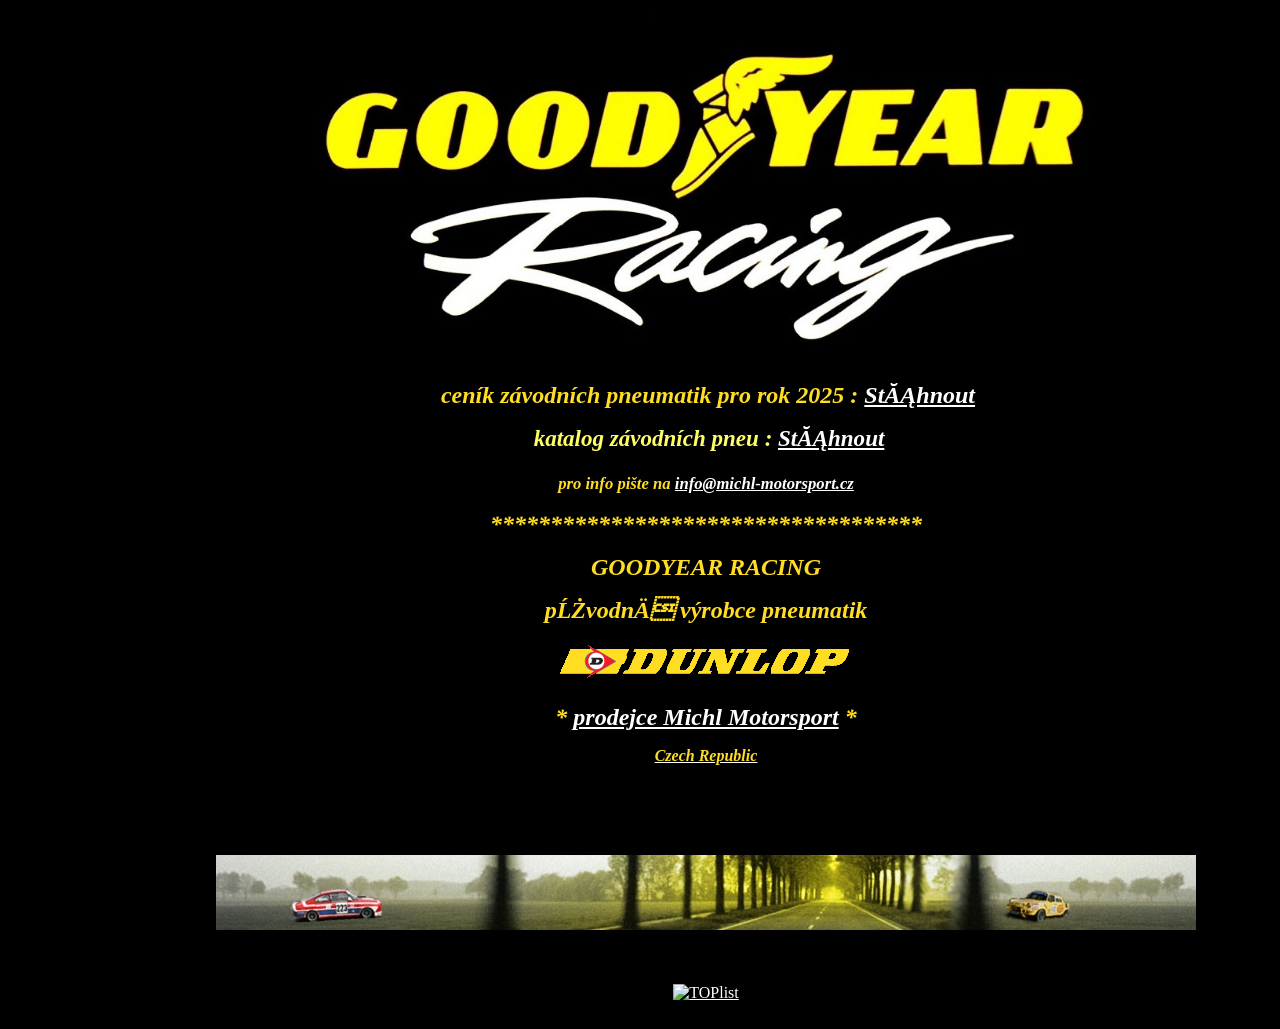
==== index.html @ 83a7a11e "Změna názvu index souboru" ====
<!DOCTYPE HTML>
<html>
  <head>
    <link rel="stylesheet" href="css/default.css">
    <title>z&aacute;vodn&iacute; pneu</title>
    <meta http-equiv="Content-Type" content="text/html; charset=iso-8859-2">
    <meta name="viewport" content="width=device-width, initial-scale=1.0">  
  </head>
<body style="color: rgb(0, 0, 0); background-color: rgb(0, 0, 0);" alink="#ffffff" link="#ffffff" vlink="#ffffff">
<table style="width: 1396px; height: 985px;" align="center" bgcolor="#000000" border="0">
  <tbody>
    <tr>
      <td></td>
    </tr>
    <tr>
      <td bgcolor="#000000" height="238">    
      <div align="center"><img style="width: 800px; height: 347px;" alt="goodyear racing" src="images/LOGOgoodyearRacing.jpg"></div>
      

<p style="text-align: center;">&nbsp;<b><font color="#e6c610" face="Verdana, Arial, Helvetica, sans-serif" size="3"><i><font color="#ffdd23" face="Geneva, Arial, Helvetica, san-serif" size="5">cen&iacute;k
z&aacute;vodn&iacute;ch pneumatik pro rok 2025 : <a href="uploads/2025 GY Modern Price List Master.pdf">Stáhnout</a></font></i></font></b></p>
    <p style="text-align: center;"><object data="uploads/2025 GY Modern Price List Master.pdf" type="application/pdf" width="70%" height="500px"></p></object>
      
    <p style="text-align: center;"><b style="color: rgb(255, 255, 102);"><font face="Verdana, Arial, Helvetica, sans-serif" size="3"><i><font face="Geneva, Arial, Helvetica, san-serif" size="5">&nbsp;</font></i></font></b><big style="color: rgb(255, 255, 102);"><big style="font-weight: bold; font-style: italic;">katalog z&aacute;vodn&iacute;ch pneu : <a href="uploads/motorsport-katalog.pdf">Stáhnout</a></big></big><b><font color="#e6c610" face="Verdana, Arial, Helvetica, sans-serif" size="3"><i><font color="#ffdd23" face="Geneva, Arial, Helvetica, san-serif" size="5">
    </font></i></font></b><span style="color: rgb(255, 255, 255);"></span></p>

      <p style="text-align: center;"><object data="uploads/motorsport-katalog.pdf" type="application/pdf" width="70%" height="500px"></p></object>
      <div align="center"><small><b><font color="#e6c610" face="Verdana, Arial, Helvetica, sans-serif" size="3"><small><i><font color="#ffdd23" face="Geneva, Arial, Helvetica, san-serif" size="5"><small><small>pro
info pi&scaron;te na
<a href=mailto:info@michl-motorsport.cz>info@michl-motorsport.cz</a></small></small></font></i></small></font></b></small></div>
      <p align="center"><b><font color="#e6c610" face="Verdana, Arial, Helvetica, sans-serif" size="3"><i><font color="#ffdd23" face="Geneva, Arial, Helvetica, san-serif" size="5">************************************</font></i></font></b></p>
      <p align="center"><b><font color="#e6c610" face="Verdana, Arial, Helvetica, sans-serif" size="3"><i><font color="#ffdd23" face="Geneva, Arial, Helvetica, san-serif" size="5">GOODYEAR RACING</font></i></font></b></p>
      <p align="center"><b><font color="#e6c610" face="Verdana, Arial, Helvetica, sans-serif" size="3"><i><font color="#ffdd23" face="Geneva, Arial, Helvetica, san-serif" size="5">původně v&yacute;robce pneumatik</font></i></font></b></p>
      <p align="center"><img src="images/dunlop.GIF" height="44" width="311"></p>
      <p align="center"><b><font color="#e6c610" face="Verdana, Arial, Helvetica, sans-serif" size="3"><i><font color="#ffdd23" face="Geneva, Arial, Helvetica, san-serif" size="5">* <a href="https://www.michl-motorsport.cz/" target="_blank">prodejce Michl Motorsport</a> *</font></i></font></b></p>
      <p align="center"><a href="https://www.michl-motorsport.cz/" target="_blank"><font face="Geneva, Arial, Helvetica, san-serif"><b><i><font color="#ffdd23" size="3">Czech Republic</font></i></b></font></a><br>
      <br>
      <br>
&nbsp;</p>
      </td>
    </tr>
    <tr>
      <td>
      <div align="center">
      <p><img src="images/bannerimage.png" ></p>
      <p>&nbsp;</p>
      <p><a href="https://www.toplist.cz/">
      <script language="JavaScript" type="text/javascript" charset="utf-8">
<!--
document.write('<img src="https://toplist.cz/dot.asp?id=266126&http='+
encodeURIComponent(document.referrer)+'&t='+encodeURIComponent(document.title)+'&l='+encodeURIComponent(document.URL)+
'&wi='+encodeURIComponent(window.screen.width)+'&he='+encodeURIComponent(window.screen.height)+'&cd='+
encodeURIComponent(window.screen.colorDepth)+'" width="1" height="1" border=0 alt="TOPlist" />');
//--></script>
      
      <noscript><img src="https://toplist.cz/dot.asp?id=266126&amp;njs=1" border="0" alt="TOPlist" width="1" height="1"/></noscript>
      </a> </p>
      </div>
      </td>
    </tr>
  </tbody>
</table>
</body>
</html>
---- css/default.css ----
* {
    box-sizing: border-box;
    font-family:Verdana;
  }
  .menu {
    float: left;
    width: 20%;
  }
  .menuitem {
    padding: 8px;
    margin-top: 7px;
    border-bottom: 1px solid #f1f1f1;
  }
  .main {
    float: left;
    width: 60%;
    padding: 0 20px;
    overflow: hidden;
  }
  .right {
    background-color: lightblue;
    float: left;
    width: 20%;
    padding: 10px 15px;
    margin-top: 7px;
  }
  
  @media only screen and (max-width:800px) {
    /* For tablets: */
    .main {
      width: 80%;
      padding: 0;
    }
    .right {
      width: 100%;
    }
  }
  @media only screen and (max-width:500px) {
    /* For mobile phones: */
    .menu, .main, .right {
      width: 100%;
    }
  }

/* ----------------------------------------- */

body {
    background-color: #0000;
}

#main-nav {
    background-color: #58ac54;
    text-align: center;
    width: 100%;    
    color:#f5f5f5;
    
}

#main-nav a {
    color: #f5f5f5;
    text-decoration: none;
    text-align: center;
    width: 100%;
    margin:1%;
    padding-top: 5px;
    padding-bottom: 5px;
    display: sticky;
    transition: 0.3s;
    font-size: larger;
}

#main-nav a:hover {
    background-color: rgba(0,0,0,0.1);
    font-size: x-large;
    transform: scale(1.05)
}

#statusBorder {
  background-color: #f8ce4b;
  animation: bgColor 5s infinite linear;
  color: rgb(255, 255, 255);
  border-radius: 12px;
  
}

#status {
  background-color: #eeeeee;
  margin:10%;
  text-align: center;
  font-size: 125%;
  color: rgb(5, 5, 5);
  border-radius: 12px;
  transition:0.3s;
}
#status:hover {
  scale: 101%;
}

@keyframes bgColor {
    0% {
      background-color: #e6da33;
    }
    25% {
      background-color: #e9b927;
    }
    50% {
      background-color: #ffa200;
    }
    75% {
      background-color: #e9b927;
    }
    100% {
      background-color: #e6da33;
    }
  }

  ul.contact
	{
    display:block;
		margin: 0;
		padding: 1.5em 0em 2.5em 0em;
		list-style: none;
	}
	
	ul.contact li
	{
		display: inline-block;
		padding: 0em 0.30em;
		font-size: 1em;
	}
	
	ul.contact li span
	{
		display: none;
		margin: 0;
		padding: 0;
	}
	
	ul.contact li a
	{
		color: #FFF;
	}
	
	ul.contact li a:before
	{
		display: inline-block;
		background: #3f3f3f;
		width: 40px;
		height: 40px;
		line-height: 40px;
		border-radius: 20px;
		text-align: center;
		color: #FFFFFF;
	}
	
	ul.contact li a.icon-twitter:before { background: #2DAAE4; }
	ul.contact li a.icon-facebook:before { background: #39599F; }
	ul.contact li a.icon-dribbble:before { background: #C4376B;	}
	ul.contact li a.icon-tumblr:before { background: #31516A; }
	ul.contact li a.icon-rss:before { background: #F2600B; }
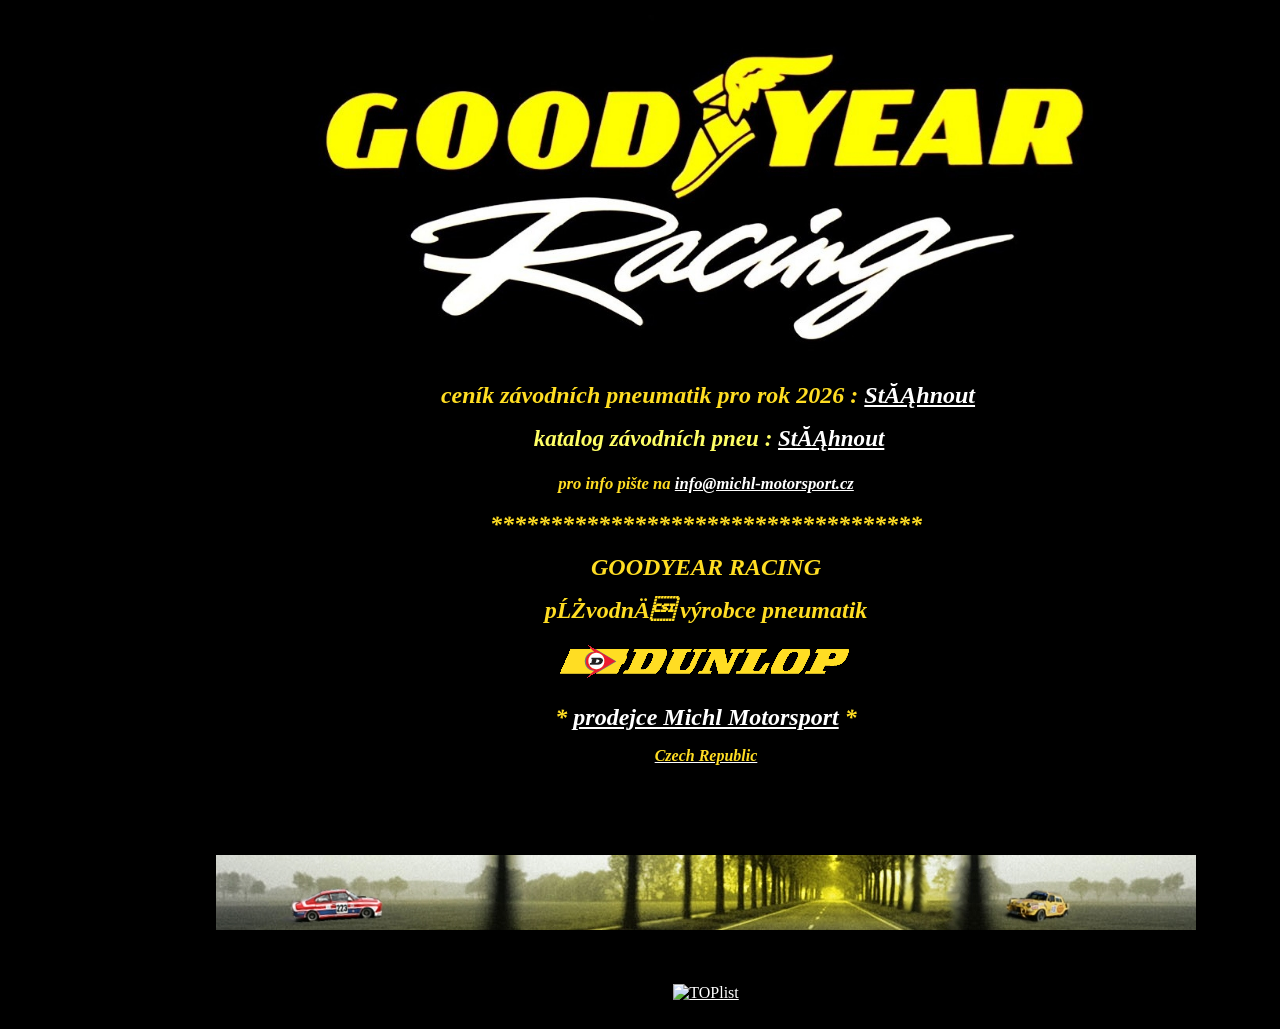
==== commit 4c9f2e89: "Aktualizovaný ceník pro rok 2026" ====
--- a/index.html
+++ b/index.html
@@ -18,8 +18,8 @@
       
 
 <p style="text-align: center;">&nbsp;<b><font color="#e6c610" face="Verdana, Arial, Helvetica, sans-serif" size="3"><i><font color="#ffdd23" face="Geneva, Arial, Helvetica, san-serif" size="5">cen&iacute;k
-z&aacute;vodn&iacute;ch pneumatik pro rok 2025 : <a href="uploads/2025 GY Modern Price List Master.pdf">Stáhnout</a></font></i></font></b></p>
-    <p style="text-align: center;"><object data="uploads/2025 GY Modern Price List Master.pdf" type="application/pdf" width="70%" height="500px"></p></object>
+z&aacute;vodn&iacute;ch pneumatik pro rok 2026 : <a href="uploads/2026 GY Modern Price List Master.pdf">Stáhnout</a></font></i></font></b></p>
+    <p style="text-align: center;"><object data="uploads/2026 GY Modern Price List Master.pdf" type="application/pdf" width="70%" height="500px"></p></object>
       
     <p style="text-align: center;"><b style="color: rgb(255, 255, 102);"><font face="Verdana, Arial, Helvetica, sans-serif" size="3"><i><font face="Geneva, Arial, Helvetica, san-serif" size="5">&nbsp;</font></i></font></b><big style="color: rgb(255, 255, 102);"><big style="font-weight: bold; font-style: italic;">katalog z&aacute;vodn&iacute;ch pneu : <a href="uploads/motorsport-katalog.pdf">Stáhnout</a></big></big><b><font color="#e6c610" face="Verdana, Arial, Helvetica, sans-serif" size="3"><i><font color="#ffdd23" face="Geneva, Arial, Helvetica, san-serif" size="5">
     </font></i></font></b><span style="color: rgb(255, 255, 255);"></span></p>
